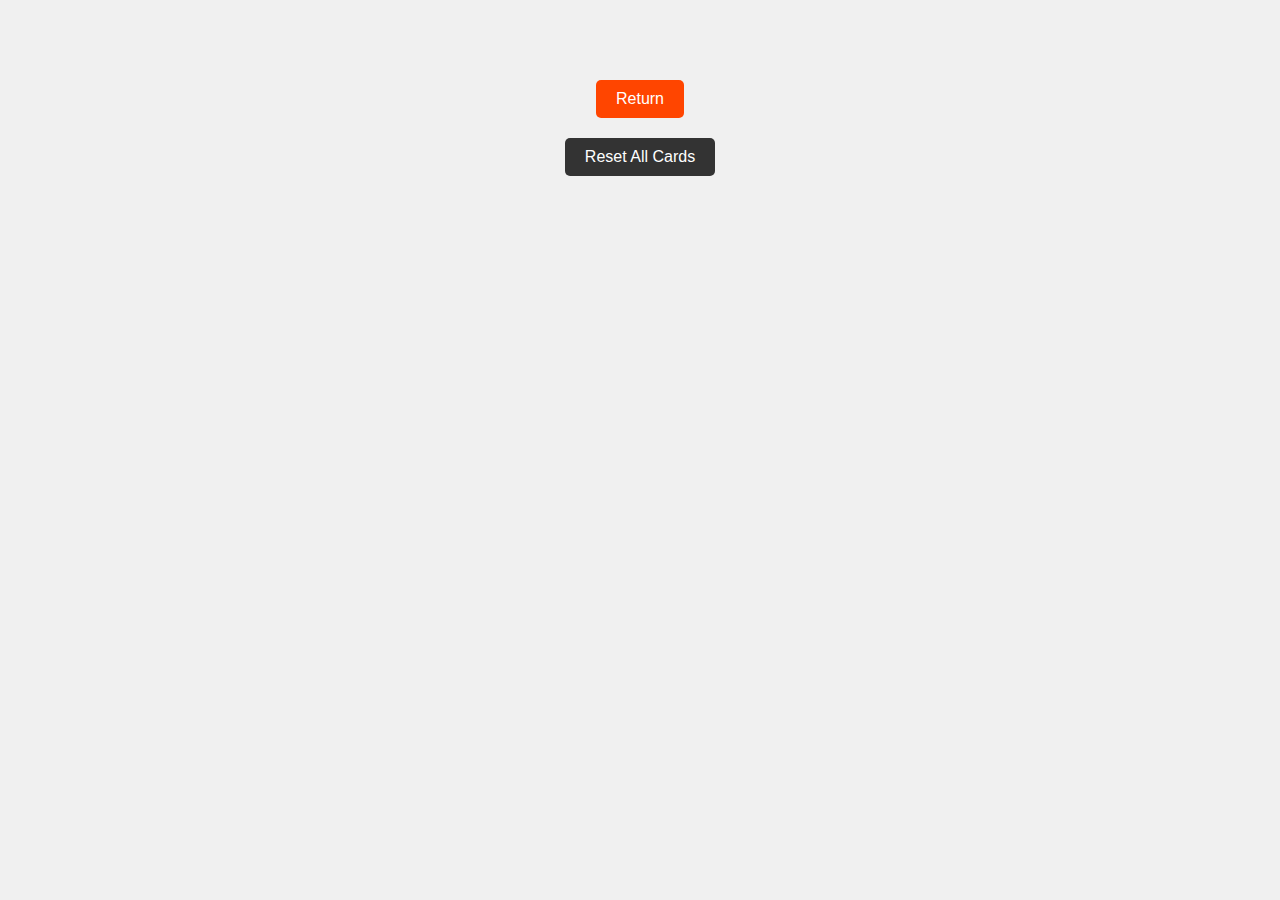
==== templates/fav.html @ f3c8153d "DONE" ====
<!DOCTYPE html>
<html lang="en">
<head>
    <meta charset="UTF-8">
    <meta name="viewport" content="width=device-width, initial-scale=1.0">
    <title>Favorite Cards</title>
    <style>
        body {
            background-color: #f0f0f0;
            margin: 0;
            padding: 0;
            font-family: Arial, sans-serif;
        }

        .container {
            max-width: 1200px;
            margin: 20px auto;
            padding: 20px;
            display: grid;
            grid-template-columns: repeat(auto-fit, minmax(200px, 1fr));
            grid-gap: 20px;
        }

        .card {
            background-color: #fff;
            border-radius: 10px;
            box-shadow: 0 0 10px rgba(0, 0, 0, 0.1);
            overflow: hidden;
        }

        .card img {
            width: 100%;
            height: 200px;
            object-fit: cover;
        }

        .card-body {
            padding: 10px;
        }

        .card-title {
            font-size: 18px;
            font-weight: bold;
            margin-bottom: 5px;
        }

        .card-text {
            font-size: 14px;
            color: #666;
        }

        .return-button {
            display: block;
            margin: 20px auto;
            padding: 10px 20px;
            background-color: #FF4500;
            color: #fff;
            border: none;
            border-radius: 5px;
            cursor: pointer;
            font-size: 16px;
            transition: background-color 0.3s ease;
        }

        .return-button:hover {
            background-color: #FF6347;
        }

        .reset-button {
            display: block;
            margin: 20px auto;
            padding: 10px 20px;
            background-color: #333;
            color: #fff;
            border: none;
            border-radius: 5px;
            cursor: pointer;
            font-size: 16px;
            transition: background-color 0.3s ease;
        }

        .reset-button:hover {
            background-color: #555;
        }
    </style>
</head>
<body>
    <div class="container">
        <!-- Display favorite cards here -->
        <script>
            const favoriteCards = JSON.parse(localStorage.getItem('favoriteCards')) || [];
            const container = document.querySelector('.container');
            favoriteCards.forEach(cardData => {
                const card = document.createElement('div');
                card.classList.add('card');

                const img = document.createElement('img');
                img.src = cardData.image;
                img.alt = cardData.meal;

                const cardBody = document.createElement('div');
                cardBody.classList.add('card-body');

                const title = document.createElement('h2');
                title.classList.add('card-title');
                title.textContent = cardData.meal;

                const category = document.createElement('p');
                category.classList.add('card-text');
                category.textContent = `Category: ${cardData.category}`;

                const area = document.createElement('p');
                area.classList.add('card-text');
                area.textContent = `Area: ${cardData.area}`;

                cardBody.appendChild(title);
                cardBody.appendChild(category);
                cardBody.appendChild(area);

                card.appendChild(img);
                card.appendChild(cardBody);

                container.appendChild(card);
            });

            function resetCards() {
                localStorage.removeItem('favoriteCards');
                location.reload(); // Refresh the page to reflect changes
            }
        </script>
    </div>
    <button class="return-button" onclick="goBack()">Return</button>
    <button class="reset-button" onclick="resetCards()">Reset All Cards</button>
    <script>
        function goBack() {
            window.history.back();
        }
    </script>
</body>
</html>
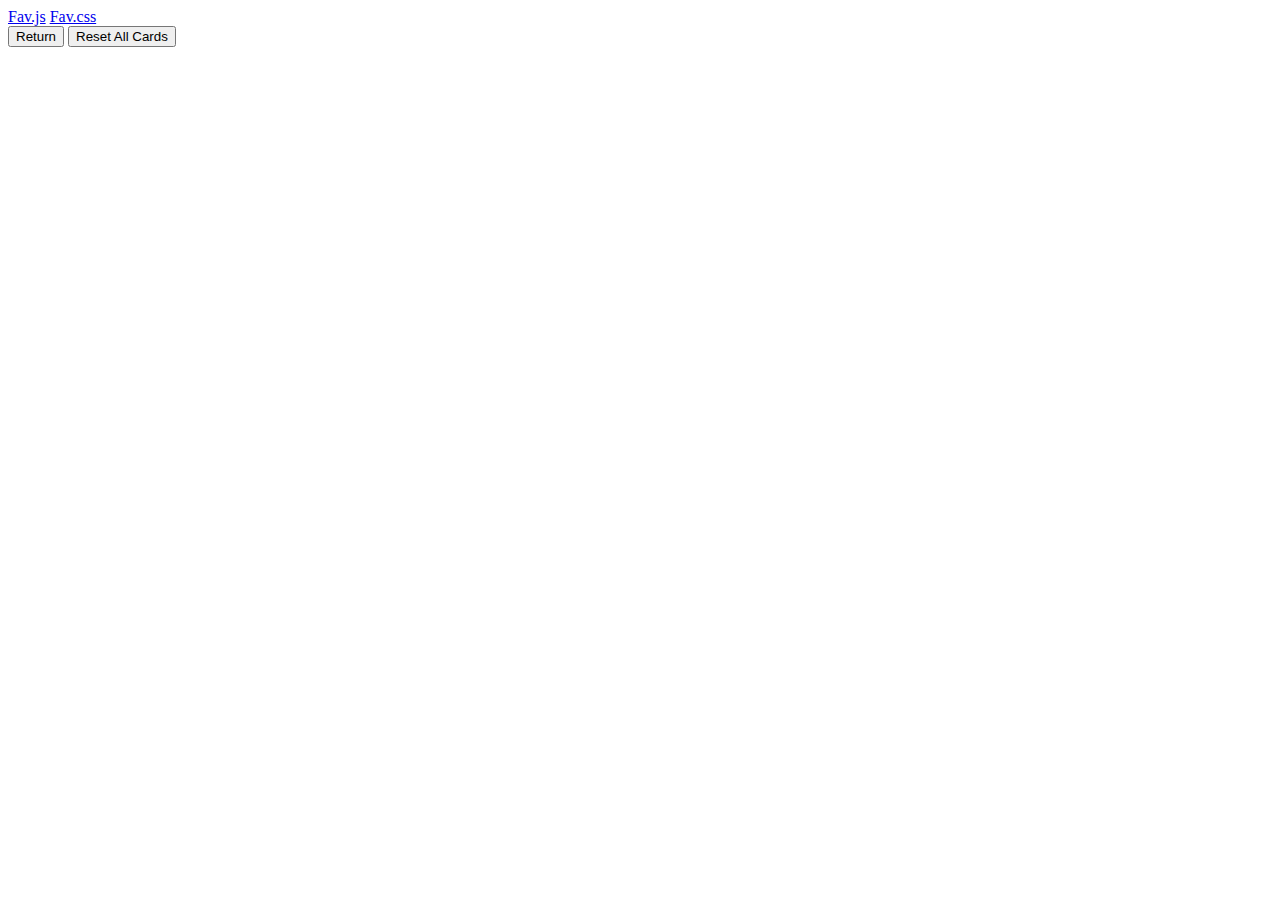
==== commit 48a48707: "organizing code" ====
--- a/templates/fav.html
+++ b/templates/fav.html
@@ -4,130 +4,12 @@
     <meta charset="UTF-8">
     <meta name="viewport" content="width=device-width, initial-scale=1.0">
     <title>Favorite Cards</title>
-    <style>
-        body {
-            background-color: #f0f0f0;
-            margin: 0;
-            padding: 0;
-            font-family: Arial, sans-serif;
-        }
-
-        .container {
-            max-width: 1200px;
-            margin: 20px auto;
-            padding: 20px;
-            display: grid;
-            grid-template-columns: repeat(auto-fit, minmax(200px, 1fr));
-            grid-gap: 20px;
-        }
-
-        .card {
-            background-color: #fff;
-            border-radius: 10px;
-            box-shadow: 0 0 10px rgba(0, 0, 0, 0.1);
-            overflow: hidden;
-        }
-
-        .card img {
-            width: 100%;
-            height: 200px;
-            object-fit: cover;
-        }
-
-        .card-body {
-            padding: 10px;
-        }
-
-        .card-title {
-            font-size: 18px;
-            font-weight: bold;
-            margin-bottom: 5px;
-        }
-
-        .card-text {
-            font-size: 14px;
-            color: #666;
-        }
-
-        .return-button {
-            display: block;
-            margin: 20px auto;
-            padding: 10px 20px;
-            background-color: #FF4500;
-            color: #fff;
-            border: none;
-            border-radius: 5px;
-            cursor: pointer;
-            font-size: 16px;
-            transition: background-color 0.3s ease;
-        }
-
-        .return-button:hover {
-            background-color: #FF6347;
-        }
-
-        .reset-button {
-            display: block;
-            margin: 20px auto;
-            padding: 10px 20px;
-            background-color: #333;
-            color: #fff;
-            border: none;
-            border-radius: 5px;
-            cursor: pointer;
-            font-size: 16px;
-            transition: background-color 0.3s ease;
-        }
-
-        .reset-button:hover {
-            background-color: #555;
-        }
-    </style>
 </head>
 <body>
+    <a href="../Javascript/fav.js">Fav.js</a>
+    <a href="../css/fav.css">Fav.css</a>
     <div class="container">
         <!-- Display favorite cards here -->
-        <script>
-            const favoriteCards = JSON.parse(localStorage.getItem('favoriteCards')) || [];
-            const container = document.querySelector('.container');
-            favoriteCards.forEach(cardData => {
-                const card = document.createElement('div');
-                card.classList.add('card');
-
-                const img = document.createElement('img');
-                img.src = cardData.image;
-                img.alt = cardData.meal;
-
-                const cardBody = document.createElement('div');
-                cardBody.classList.add('card-body');
-
-                const title = document.createElement('h2');
-                title.classList.add('card-title');
-                title.textContent = cardData.meal;
-
-                const category = document.createElement('p');
-                category.classList.add('card-text');
-                category.textContent = `Category: ${cardData.category}`;
-
-                const area = document.createElement('p');
-                area.classList.add('card-text');
-                area.textContent = `Area: ${cardData.area}`;
-
-                cardBody.appendChild(title);
-                cardBody.appendChild(category);
-                cardBody.appendChild(area);
-
-                card.appendChild(img);
-                card.appendChild(cardBody);
-
-                container.appendChild(card);
-            });
-
-            function resetCards() {
-                localStorage.removeItem('favoriteCards');
-                location.reload(); // Refresh the page to reflect changes
-            }
-        </script>
     </div>
     <button class="return-button" onclick="goBack()">Return</button>
     <button class="reset-button" onclick="resetCards()">Reset All Cards</button>
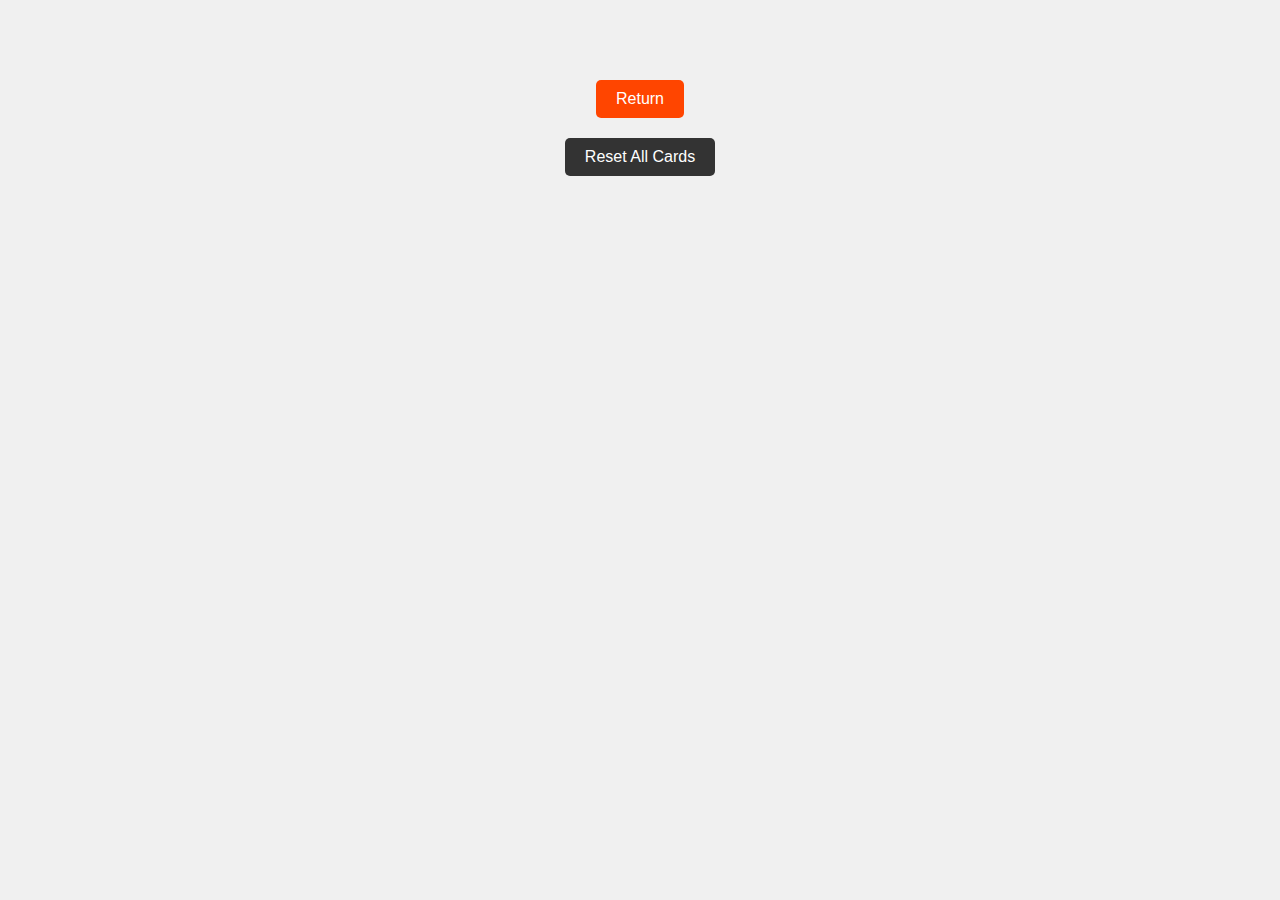
==== commit b925b28e: "made a mistake. Fixing search engine" ====
--- a/templates/fav.html
+++ b/templates/fav.html
@@ -4,12 +4,130 @@
     <meta charset="UTF-8">
     <meta name="viewport" content="width=device-width, initial-scale=1.0">
     <title>Favorite Cards</title>
+    <style>
+        body {
+            background-color: #f0f0f0;
+            margin: 0;
+            padding: 0;
+            font-family: Arial, sans-serif;
+        }
+
+        .container {
+            max-width: 1200px;
+            margin: 20px auto;
+            padding: 20px;
+            display: grid;
+            grid-template-columns: repeat(auto-fit, minmax(200px, 1fr));
+            grid-gap: 20px;
+        }
+
+        .card {
+            background-color: #fff;
+            border-radius: 10px;
+            box-shadow: 0 0 10px rgba(0, 0, 0, 0.1);
+            overflow: hidden;
+        }
+
+        .card img {
+            width: 100%;
+            height: 200px;
+            object-fit: cover;
+        }
+
+        .card-body {
+            padding: 10px;
+        }
+
+        .card-title {
+            font-size: 18px;
+            font-weight: bold;
+            margin-bottom: 5px;
+        }
+
+        .card-text {
+            font-size: 14px;
+            color: #666;
+        }
+
+        .return-button {
+            display: block;
+            margin: 20px auto;
+            padding: 10px 20px;
+            background-color: #FF4500;
+            color: #fff;
+            border: none;
+            border-radius: 5px;
+            cursor: pointer;
+            font-size: 16px;
+            transition: background-color 0.3s ease;
+        }
+
+        .return-button:hover {
+            background-color: #FF6347;
+        }
+
+        .reset-button {
+            display: block;
+            margin: 20px auto;
+            padding: 10px 20px;
+            background-color: #333;
+            color: #fff;
+            border: none;
+            border-radius: 5px;
+            cursor: pointer;
+            font-size: 16px;
+            transition: background-color 0.3s ease;
+        }
+
+        .reset-button:hover {
+            background-color: #555;
+        }
+    </style>
 </head>
 <body>
-    <a href="../Javascript/fav.js">Fav.js</a>
-    <a href="../css/fav.css">Fav.css</a>
     <div class="container">
         <!-- Display favorite cards here -->
+        <script>
+            const favoriteCards = JSON.parse(localStorage.getItem('favoriteCards')) || [];
+            const container = document.querySelector('.container');
+            favoriteCards.forEach(cardData => {
+                const card = document.createElement('div');
+                card.classList.add('card');
+
+                const img = document.createElement('img');
+                img.src = cardData.image;
+                img.alt = cardData.meal;
+
+                const cardBody = document.createElement('div');
+                cardBody.classList.add('card-body');
+
+                const title = document.createElement('h2');
+                title.classList.add('card-title');
+                title.textContent = cardData.meal;
+
+                const category = document.createElement('p');
+                category.classList.add('card-text');
+                category.textContent = `Category: ${cardData.category}`;
+
+                const area = document.createElement('p');
+                area.classList.add('card-text');
+                area.textContent = `Area: ${cardData.area}`;
+
+                cardBody.appendChild(title);
+                cardBody.appendChild(category);
+                cardBody.appendChild(area);
+
+                card.appendChild(img);
+                card.appendChild(cardBody);
+
+                container.appendChild(card);
+            });
+
+            function resetCards() {
+                localStorage.removeItem('favoriteCards');
+                location.reload(); // Refresh the page to reflect changes
+            }
+        </script>
     </div>
     <button class="return-button" onclick="goBack()">Return</button>
     <button class="reset-button" onclick="resetCards()">Reset All Cards</button>
